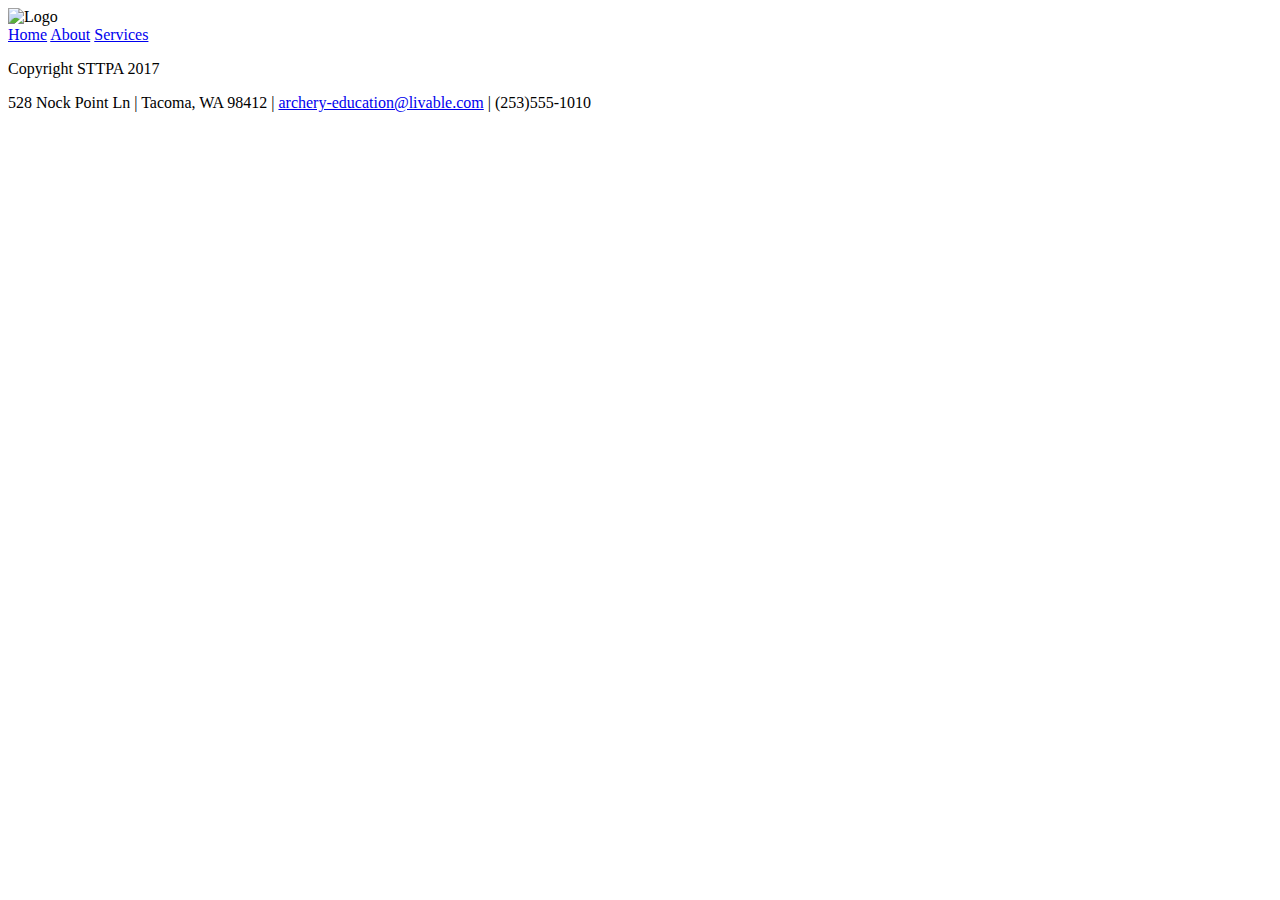
==== index.html @ 9bb4156e "created and added nav, basic structure, footer" ====
<!DOCTYPE html>
<html>
  <head>
    <meta charset="utf-8">
    <title>Straight to the Point Archery</title>
  </head>
  <body>
    <header>
      <img src="images/logo.png" alt="Logo">
      <nav>
        <a href="#">Home</a>
        <a href="#">About</a>
        <a href="#">Services</a>
      </nav>
      <aside class="feat-img">

      </aside>
      <aside class="announcements">

      </aside>
      <article>

      </article>
      <footer>
        <p>Copyright STTPA 2017</p>
        <p>528 Nock Point Ln | Tacoma, WA 98412 | <a href="mailto:archery-education@livable.com">archery-education@livable.com</a> | (253)555-1010</p>
      </footer>
    </header>
  </body>
</html>
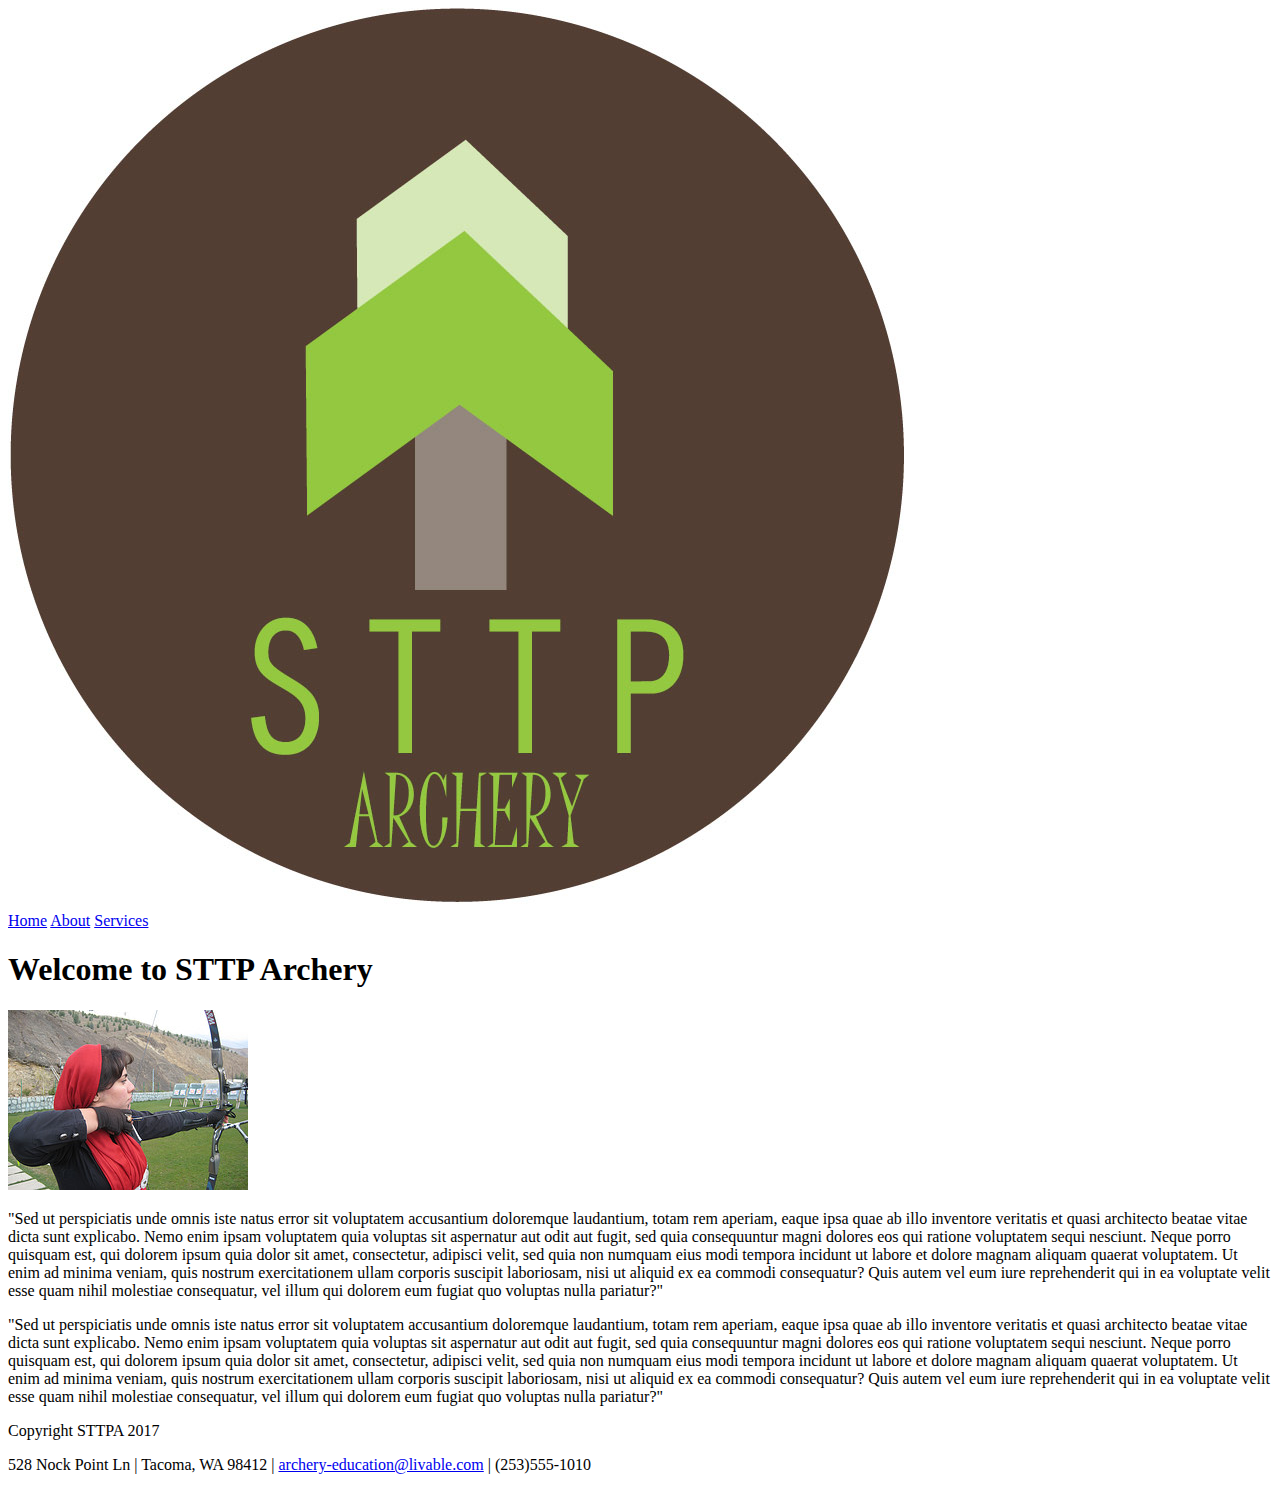
==== commit fd9cbef9: "added logo, lorem content" ====
--- a/index.html
+++ b/index.html
@@ -6,7 +6,7 @@
   </head>
   <body>
     <header>
-      <img src="images/logo.png" alt="Logo">
+      <img src="images/logo.jpg" alt="Logo">
       <nav>
         <a href="#">Home</a>
         <a href="#">About</a>
@@ -19,7 +19,22 @@
 
       </aside>
       <article>
-
+        <h1>Welcome to STTP Archery</h1>
+        <img src="images/amy-smith-instructor.jpg" alt="Amy Smith">
+        <p>"Sed ut perspiciatis unde omnis iste natus error sit voluptatem accusantium doloremque laudantium, totam rem aperiam, eaque ipsa quae ab
+          illo inventore veritatis et quasi architecto beatae vitae dicta sunt explicabo. Nemo enim ipsam voluptatem quia voluptas sit aspernatur aut
+          odit aut fugit, sed quia consequuntur magni dolores eos qui ratione voluptatem sequi nesciunt. Neque porro quisquam est, qui dolorem ipsum
+          quia dolor sit amet, consectetur, adipisci velit, sed quia non numquam eius modi tempora incidunt ut labore et dolore magnam aliquam quaerat
+          voluptatem. Ut enim ad minima veniam, quis nostrum exercitationem ullam corporis suscipit laboriosam, nisi ut aliquid ex ea commodi consequatur?
+          Quis autem vel eum iure reprehenderit qui in ea voluptate velit esse quam nihil molestiae consequatur, vel illum qui dolorem eum fugiat quo
+          voluptas nulla pariatur?"</p>
+        <p>"Sed ut perspiciatis unde omnis iste natus error sit voluptatem accusantium doloremque laudantium, totam rem aperiam, eaque ipsa quae ab
+          illo inventore veritatis et quasi architecto beatae vitae dicta sunt explicabo. Nemo enim ipsam voluptatem quia voluptas sit aspernatur aut
+          odit aut fugit, sed quia consequuntur magni dolores eos qui ratione voluptatem sequi nesciunt. Neque porro quisquam est, qui dolorem ipsum
+          quia dolor sit amet, consectetur, adipisci velit, sed quia non numquam eius modi tempora incidunt ut labore et dolore magnam aliquam quaerat
+          voluptatem. Ut enim ad minima veniam, quis nostrum exercitationem ullam corporis suscipit laboriosam, nisi ut aliquid ex ea commodi consequatur?
+          Quis autem vel eum iure reprehenderit qui in ea voluptate velit esse quam nihil molestiae consequatur, vel illum qui dolorem eum fugiat quo
+          voluptas nulla pariatur?"</p>
       </article>
       <footer>
         <p>Copyright STTPA 2017</p>
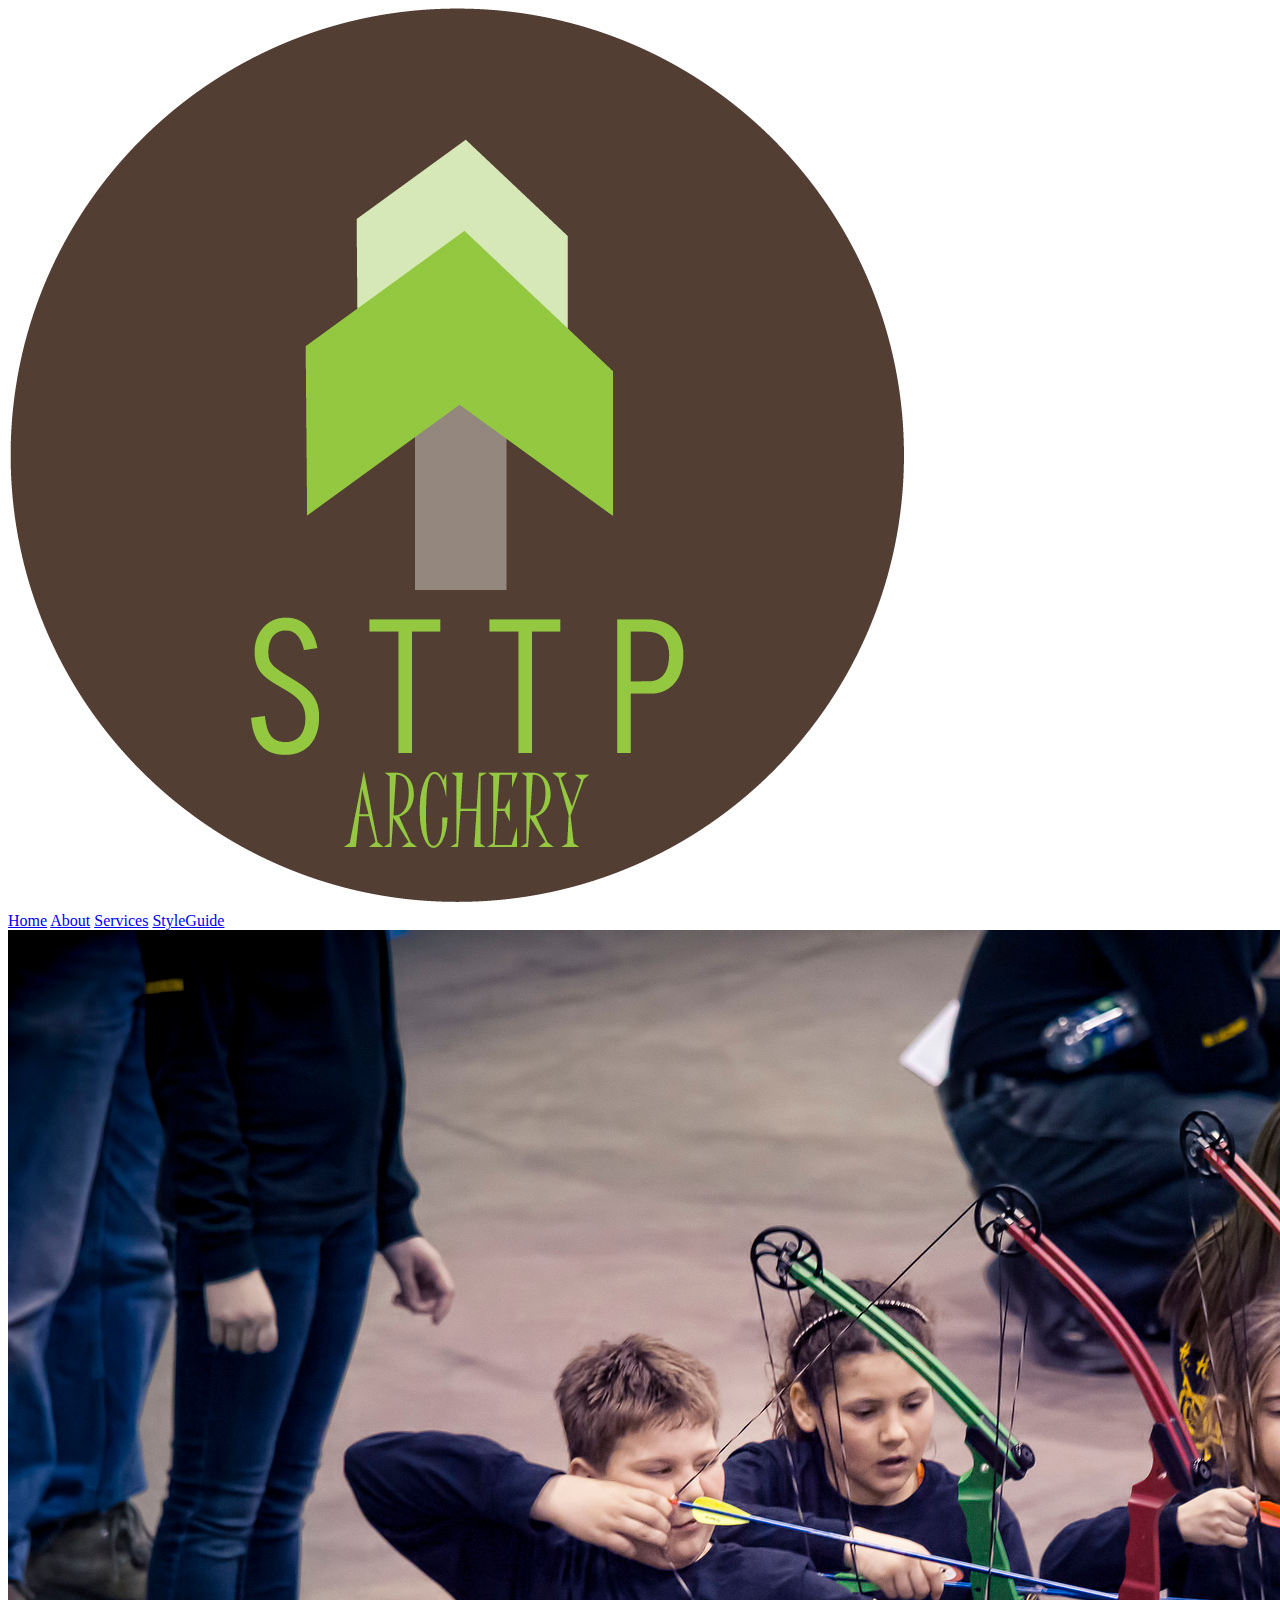
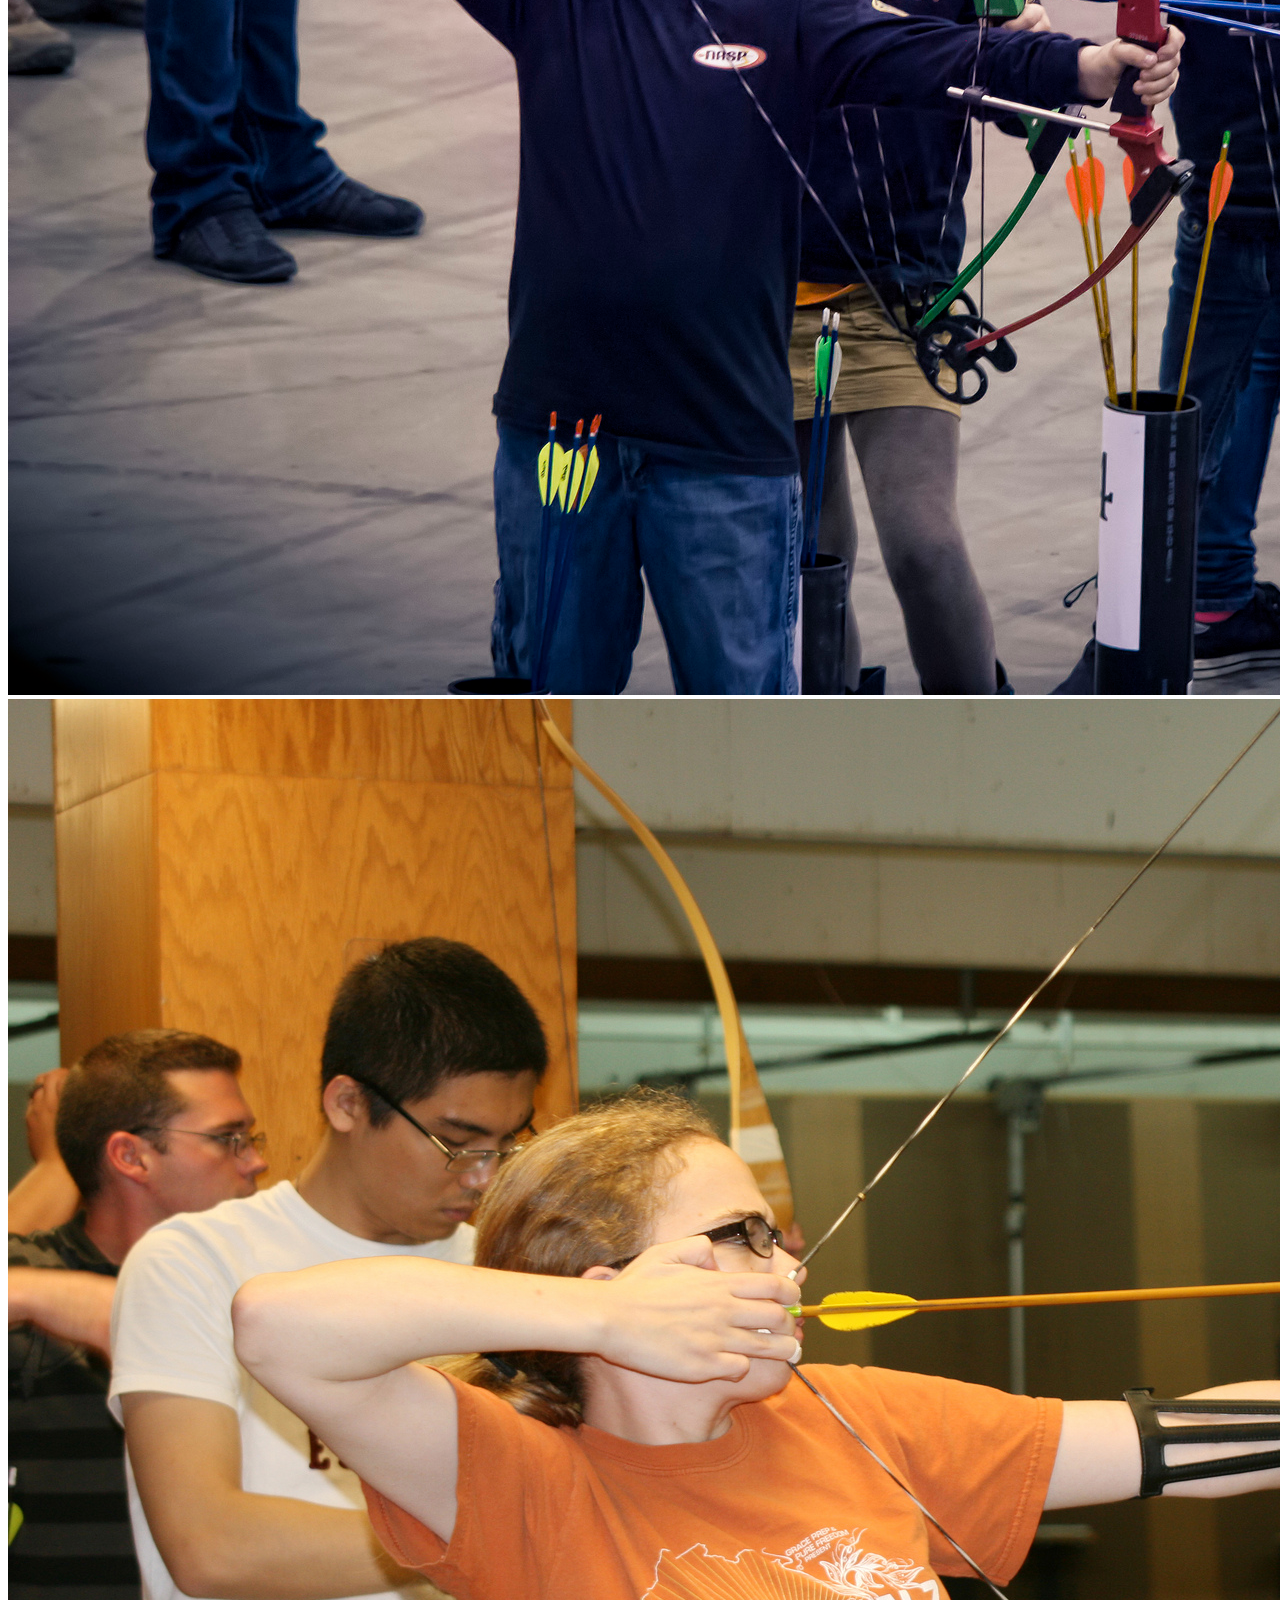
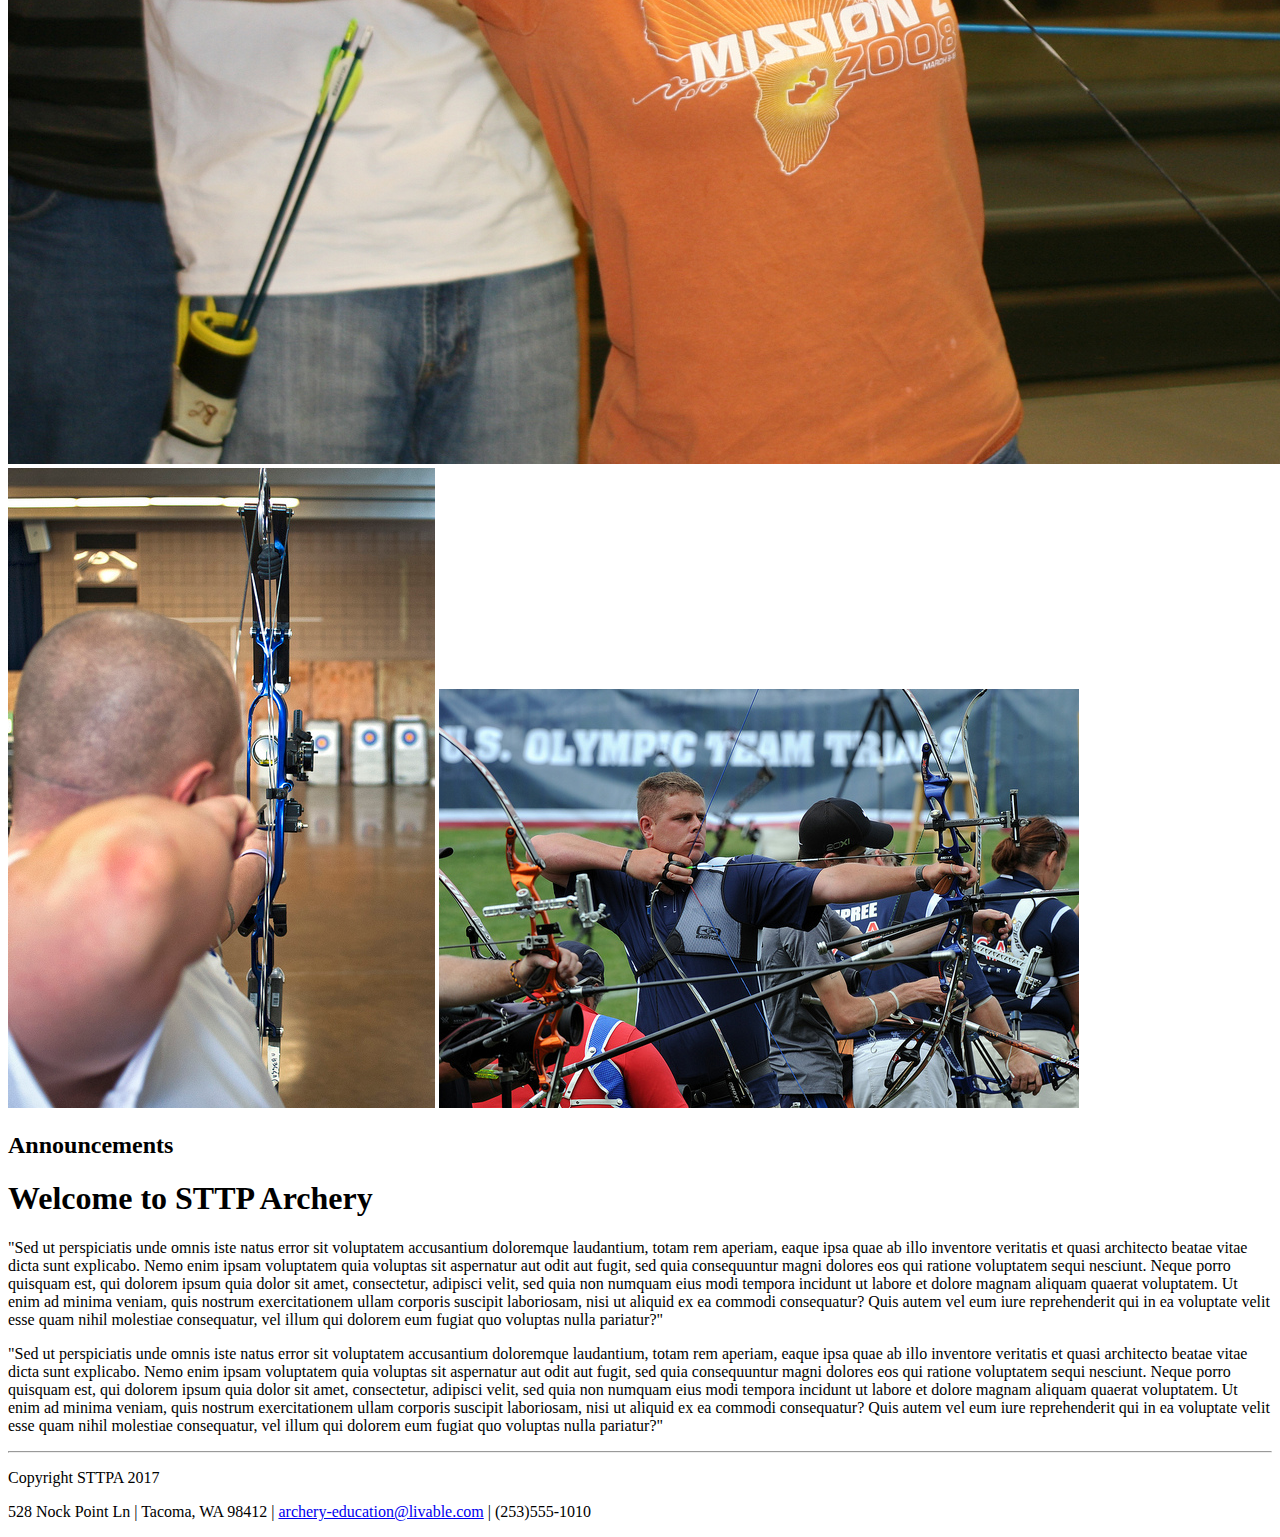
==== commit 112fd952: "added css" ====
--- a/index.html
+++ b/index.html
@@ -3,24 +3,29 @@
   <head>
     <meta charset="utf-8">
     <title>Straight to the Point Archery</title>
+    <link rel="stylesheet" href="styles/normalize.css">
+    <link rel="stylesheet" href="styles/base.css">
   </head>
   <body>
     <header>
-      <img src="images/logo.jpg" alt="Logo">
+      <img class="logo"src="images/logo.jpg" alt="Logo">
       <nav>
-        <a href="#">Home</a>
-        <a href="#">About</a>
-        <a href="#">Services</a>
+        <a href="index.html">Home</a>
+        <a href="about.html">About</a>
+        <a href="services.html">Services</a>
+        <a href="styleguide.html">StyleGuide</a>
       </nav>
       <aside class="feat-img">
-
+        <img class="logo"src="images/class1.jpg" alt="Class 1">
+        <img class="logo"src="images/class2.jpg" alt="Class 2">
+        <img class="logo"src="images/lesson1.jpg" alt="Lesson 1">
+        <img class="logo"src="images/students-competing.jpg" alt="Competition">
       </aside>
       <aside class="announcements">
-
+        <h2>Announcements</h2>
       </aside>
-      <article>
+      <article class="main">
         <h1>Welcome to STTP Archery</h1>
-        <img src="images/amy-smith-instructor.jpg" alt="Amy Smith">
         <p>"Sed ut perspiciatis unde omnis iste natus error sit voluptatem accusantium doloremque laudantium, totam rem aperiam, eaque ipsa quae ab
           illo inventore veritatis et quasi architecto beatae vitae dicta sunt explicabo. Nemo enim ipsam voluptatem quia voluptas sit aspernatur aut
           odit aut fugit, sed quia consequuntur magni dolores eos qui ratione voluptatem sequi nesciunt. Neque porro quisquam est, qui dolorem ipsum
@@ -36,6 +41,7 @@
           Quis autem vel eum iure reprehenderit qui in ea voluptate velit esse quam nihil molestiae consequatur, vel illum qui dolorem eum fugiat quo
           voluptas nulla pariatur?"</p>
       </article>
+      <hr class="hr">
       <footer>
         <p>Copyright STTPA 2017</p>
         <p>528 Nock Point Ln | Tacoma, WA 98412 | <a href="mailto:archery-education@livable.com">archery-education@livable.com</a> | (253)555-1010</p>
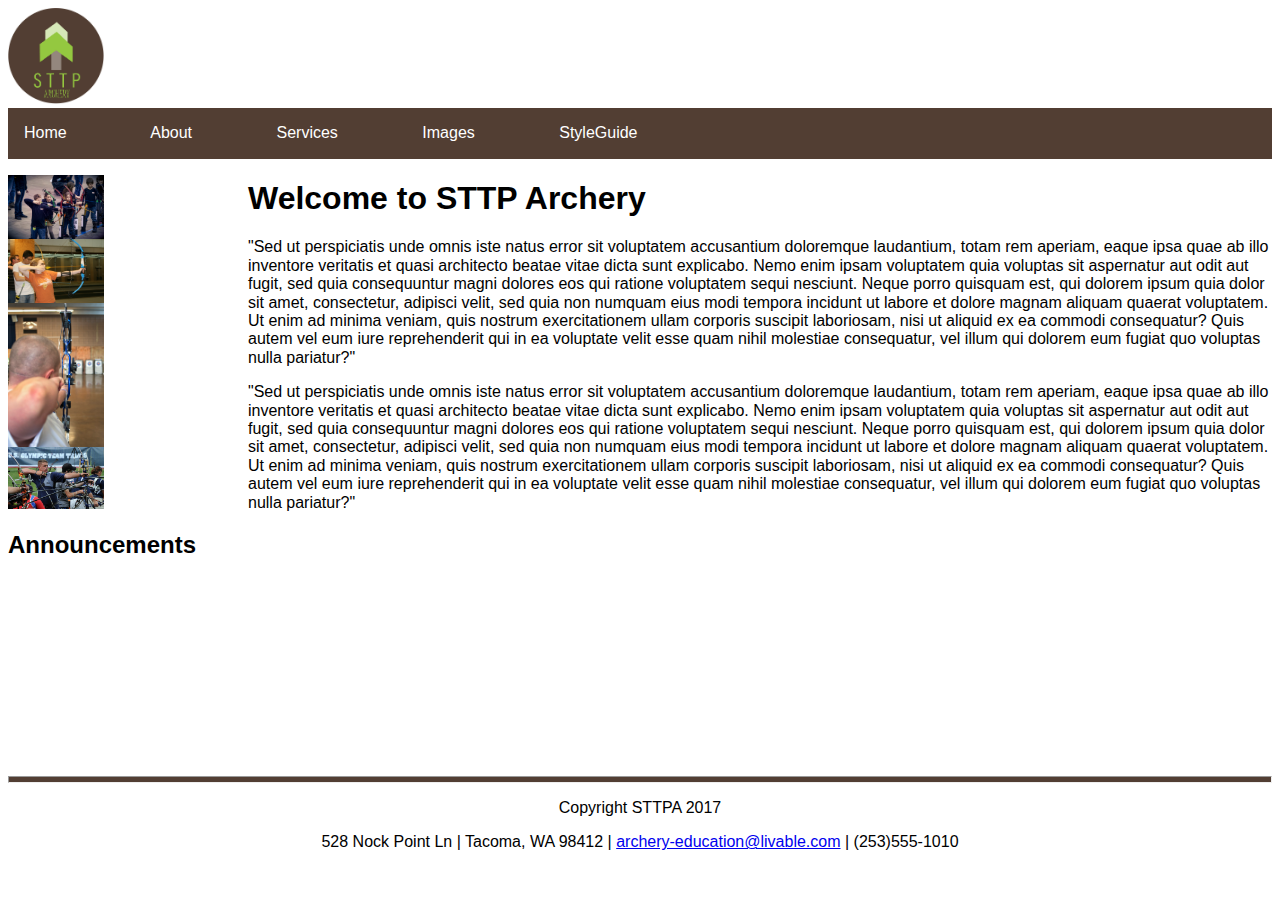
==== commit f28a51b8: "added image.html link into nav" ====
--- a/index.html
+++ b/index.html
@@ -13,6 +13,7 @@
         <a href="index.html">Home</a>
         <a href="about.html">About</a>
         <a href="services.html">Services</a>
+        <a href="images.html">Images</a>
         <a href="styleguide.html">StyleGuide</a>
       </nav>
       <aside class="feat-img">
--- a/styles/base.css
+++ b/styles/base.css
@@ -0,0 +1,144 @@
+body {
+  font-family: sans-serif;
+}
+
+nav {
+  background-color: #523E33;
+  padding: 1em;
+  word-spacing: 5em;
+}
+
+nav a {
+  color: #FFFFFF;
+  text-decoration: none;
+}
+
+nav a:hover {
+  color: #9ACD32;
+  background-color: #000000;
+  padding: 0.9em;
+}
+
+footer p {
+  text-align: center;
+  margin-top: 1em;
+}
+
+.container-prize {
+  display: inline-flex;
+  width: 35em;
+  flex-wrap: wrap;
+  border-radius: 8px;
+  background-color: #fff;
+  margin-bottom: 10px;
+  margin-left: 5px;
+  margin-right: 5px;
+  color: #523E33;
+}
+
+.container-prize p {
+  padding-left: 0.5em;
+}
+
+.about-footer {
+  margin-top: 25em;
+}
+
+.logo {
+  width: 6em;
+}
+
+.feat-img {
+  display: grid;
+  flex-direction: column;
+  padding-top: 1em;
+  float: left;
+}
+
+.announcements {
+  float: left;
+  width: 15em;
+  height: 15em;
+  padding-top: 22em;
+  margin-left: -6em;
+}
+
+.main {
+  padding-bottom: 15em;
+
+}
+
+.hr {
+  background-color: #523E33;
+  height: 5px;
+}
+
+.inst-img {
+  height: 8em;
+  width: 10em;
+  float: left;
+}
+
+.inst-img p {
+  float: left;
+}
+
+.instructors {
+  float: left;
+  text-align: right;
+  width: 10em;
+}
+
+.policy {
+  float: right;
+  width: 15em;
+  margin-right: 1em;
+  margin-bottom: 30em
+}
+
+.about {
+  display: inline-block;
+  width: 52em;
+  margin-left: 20px;
+  text-align: justify;
+}
+
+.about-1 {
+  display: flex;
+}
+
+.client {
+  display:block;
+  width: 20em;
+  margin-left: 1em;
+  text-align: justify;
+}
+
+.user {
+  float: left;
+  display:block;
+  width: 20em;
+  margin-left: 12em;
+  text-align: justify;
+}
+
+.user h3 {
+  text-align: right;
+}
+
+.section-1 {
+  line-height: 95%
+}
+
+.section-2 {
+  line-height: 95%
+}
+
+.button {
+  border-radius: 5px;
+  color: #FFFFFF;
+  font-size: 1.5em;
+  margin-left: 7em;
+  background: #000;
+
+}
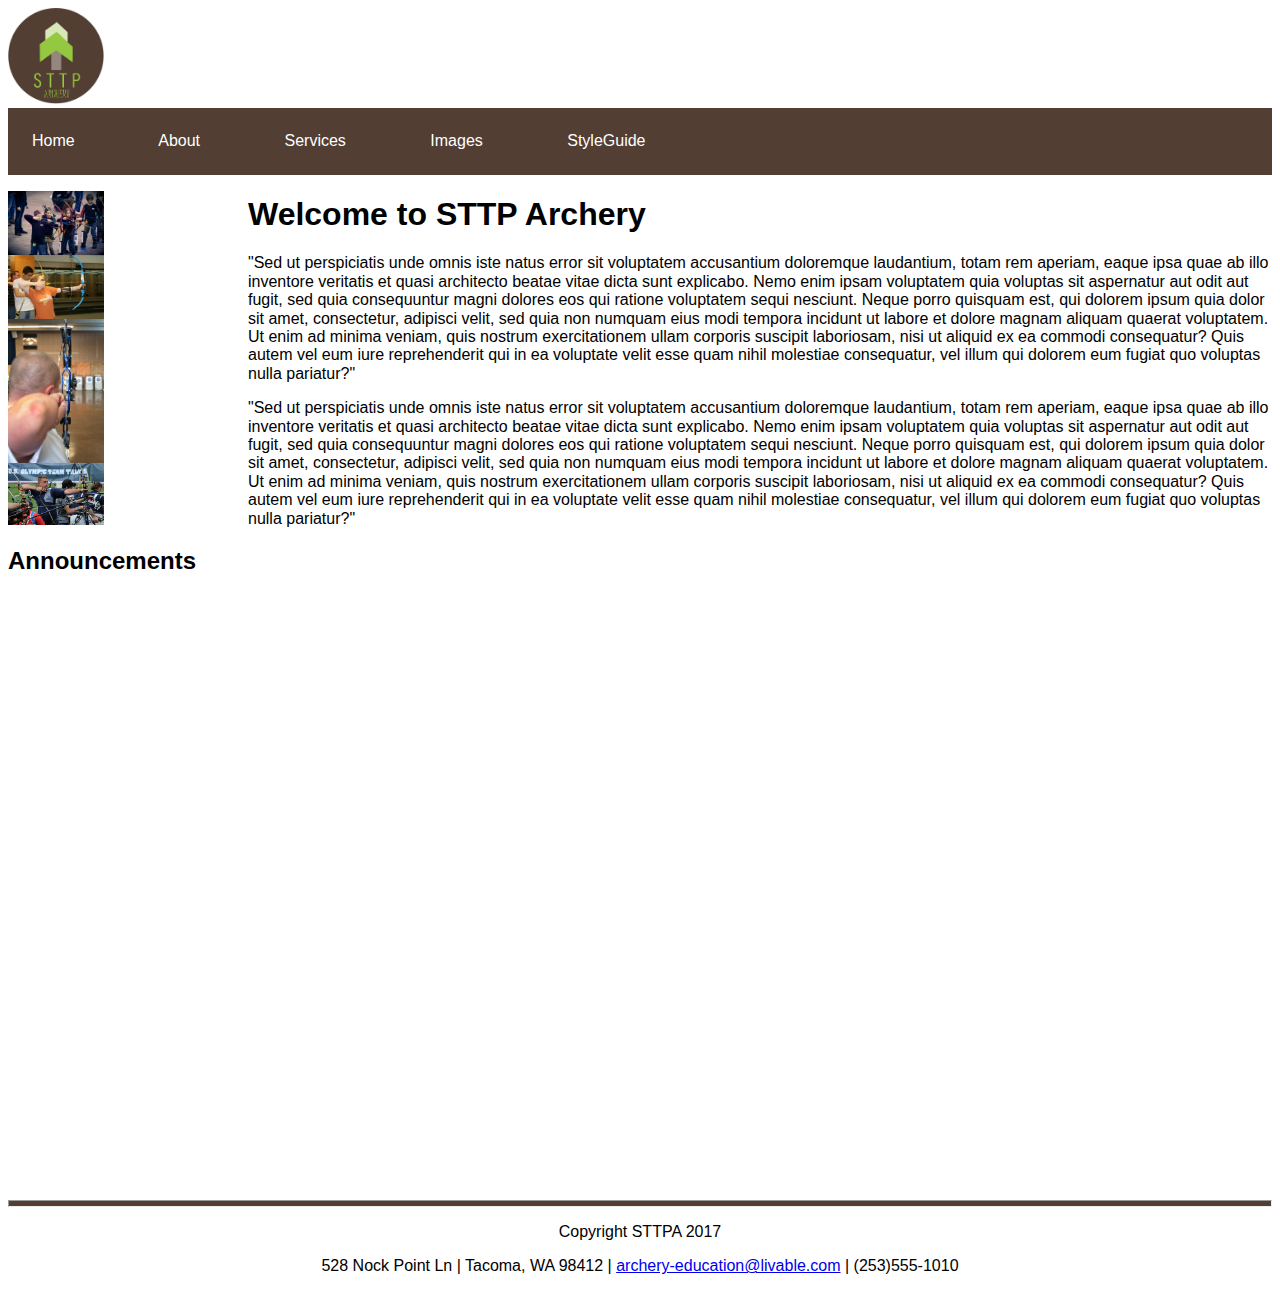
==== commit 8eca99fd: "corrected space between src and logo and decreas indent" ====
--- a/index.html
+++ b/index.html
@@ -1,5 +1,5 @@
 <!DOCTYPE html>
-<html>
+<html lang="zxx">
   <head>
     <meta charset="utf-8">
     <title>Straight to the Point Archery</title>
@@ -8,7 +8,7 @@
   </head>
   <body>
     <header>
-      <img class="logo"src="images/logo.jpg" alt="Logo">
+      <img class="logo" src="images/logo.jpg" alt="Logo">
       <nav>
         <a href="index.html">Home</a>
         <a href="about.html">About</a>
@@ -17,10 +17,10 @@
         <a href="styleguide.html">StyleGuide</a>
       </nav>
       <aside class="feat-img">
-        <img class="logo"src="images/class1.jpg" alt="Class 1">
-        <img class="logo"src="images/class2.jpg" alt="Class 2">
-        <img class="logo"src="images/lesson1.jpg" alt="Lesson 1">
-        <img class="logo"src="images/students-competing.jpg" alt="Competition">
+        <img class="logo" src="images/class1.jpg" alt="Class 1">
+        <img class="logo" src="images/class2.jpg" alt="Class 2">
+        <img class="logo" src="images/lesson1.jpg" alt="Lesson 1">
+        <img class="logo" src="images/students-competing.jpg" alt="Competition">
       </aside>
       <aside class="announcements">
         <h2>Announcements</h2>
@@ -43,10 +43,10 @@
           voluptas nulla pariatur?"</p>
       </article>
       <hr class="hr">
-      <footer>
-        <p>Copyright STTPA 2017</p>
-        <p>528 Nock Point Ln | Tacoma, WA 98412 | <a href="mailto:archery-education@livable.com">archery-education@livable.com</a> | (253)555-1010</p>
-      </footer>
+    <footer>
+      <p>Copyright STTPA 2017</p>
+      <p>528 Nock Point Ln | Tacoma, WA 98412 | <a href="mailto:archery-education@livable.com">archery-education@livable.com</a> | (253)555-1010</p>
+    </footer>
     </header>
   </body>
 </html>
--- a/styles/base.css
+++ b/styles/base.css
@@ -4,7 +4,7 @@
 
 nav {
   background-color: #523E33;
-  padding: 1em;
+  padding: 1.5em;
   word-spacing: 5em;
 }
 
@@ -15,8 +15,6 @@
 
 nav a:hover {
   color: #9ACD32;
-  background-color: #000000;
-  padding: 0.9em;
 }
 
 footer p {
@@ -41,7 +39,7 @@
 }
 
 .about-footer {
-  margin-top: 25em;
+  margin-top: 1em;
 }
 
 .logo {
@@ -71,6 +69,7 @@
 .hr {
   background-color: #523E33;
   height: 5px;
+  margin-top: 26em
 }
 
 .inst-img {
@@ -92,14 +91,15 @@
 .policy {
   float: right;
   width: 15em;
-  margin-right: 1em;
+  margin-right: em;
   margin-bottom: 30em
 }
 
 .about {
   display: inline-block;
   width: 52em;
-  margin-left: 20px;
+  margin-left: 25em;
+  margin-top: 15px;
   text-align: justify;
 }
 
@@ -110,7 +110,7 @@
 .client {
   display:block;
   width: 20em;
-  margin-left: 1em;
+  margin-left: 25em;
   text-align: justify;
 }
 
